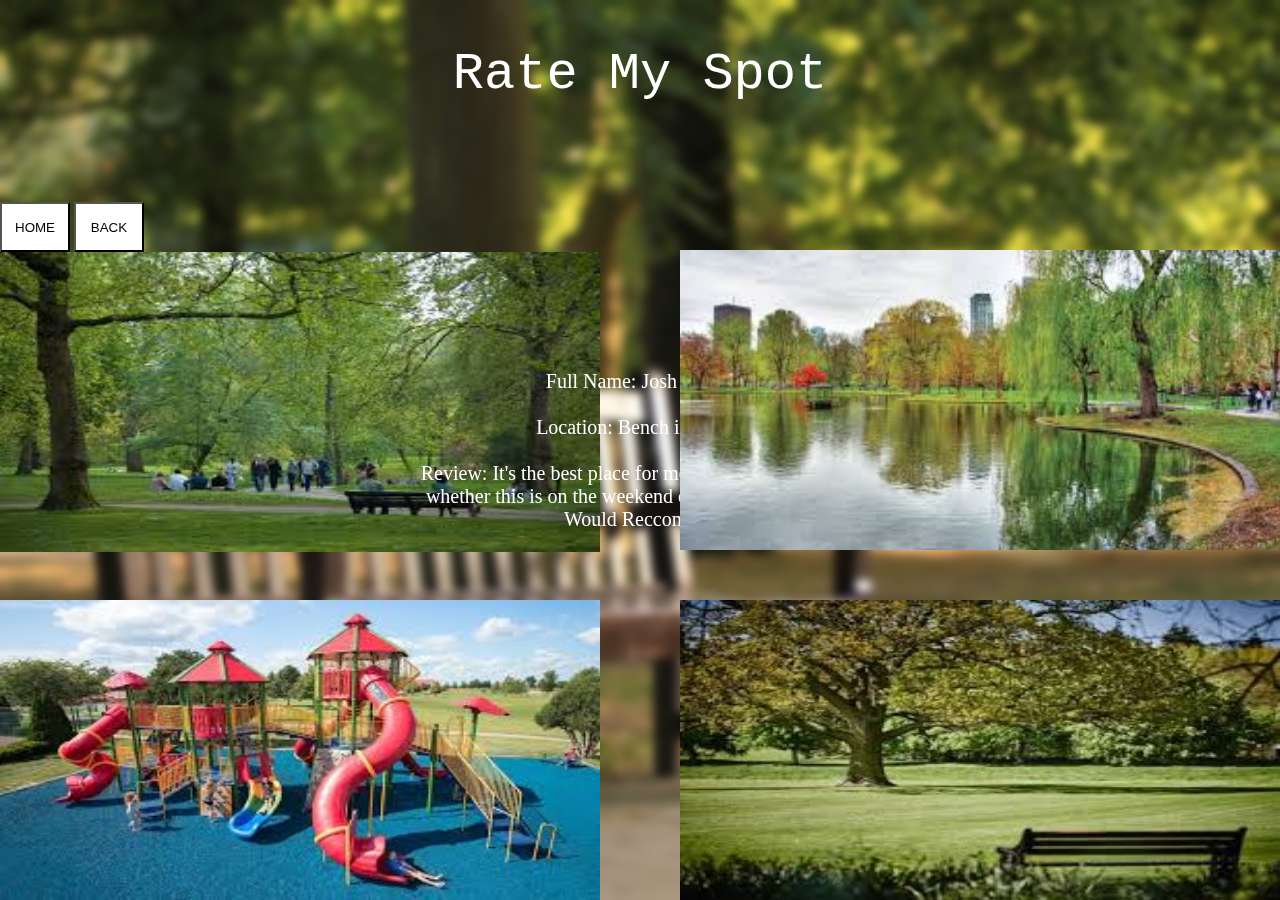
==== Bench.html @ bda13ed4 "Final Changes" ====
<html>

<head>
    <title>
        index
    </title>

    <link rel="stylesheet" href="Bench.css">

    <meta name="viewport" content="width=device-width, initial-scale=1.0">
</head>



<div>
    <!--This div contains the banner item-->

    <p id="titleItem">Rate My Spot</p>
</div>

<div>
    <!--This div contains the Navigation bar-->

    <button class="navButton" onclick="window.location.href = 'index.html';">HOME</button>

    <button class="navButton" onclick="window.location.href = 'index.html';">BACK</button>
</div>

<div class="text">Full Name: Josh Liddle<br><br>
    Location: Bench in a park<br><br>
    Review: It's the best place for me to just clear my head<br> 
    whether this is on the weekend or on my lunch break,<br> 
    Would Reccomend
</div>

<img src="Park.jpg" alt="Park" style="width:600px;height:300px;">   

<img src="Park-Bench.jpg" alt="Park-Bench" style="width:600px;height:300px; bottom: 0; left: 0; position: fixed">

<img src="Park-Lake.jpg" alt="Park-Lake" style="width:600px;height:300px; top: 250; right: 0; position: fixed"> 

<img src="View.jpg" alt="View" style="width:600px;height:300px; bottom: 0; right: 0; position: fixed">

</html>
---- Bench.css ----
#titleItem{

    text-align: center;

    font-size: 52px;
    
    color:white;
    
    line-height: 150px;
    
    font-family: 'Courier New', Courier, monospace;
    
    
}
    
    .navButton{
        background-color: white;
        color: black;
        height: 50px;
        width: 70px;
    }
    
    .navButton:hover{
        background-color: black;
        color: white;
        
    }

    .text {
        color: white;
        font-size: 20px;
        position: absolute;
        top: 50%;
        left: 50%;
        -webkit-transform: translate(-50%, -50%);
        -ms-transform: translate(-50%, -50%);
        transform: translate(-50%, -50%);
        text-align: center;
      }

    body{
        background-image: url('Bench.jpg');
        background-position: center;
        background-repeat: no-repeat;
        background-attachment: fixed;  
        background-size: cover;

        position: absolute;
        width: 100vw;
        height: 100vh;
        padding: 0;
        margin: 0;
        z-index: -99;
        backdrop-filter: blur(5px);
        position: fixed;
        top: 0;
        left: 0;
        

    }
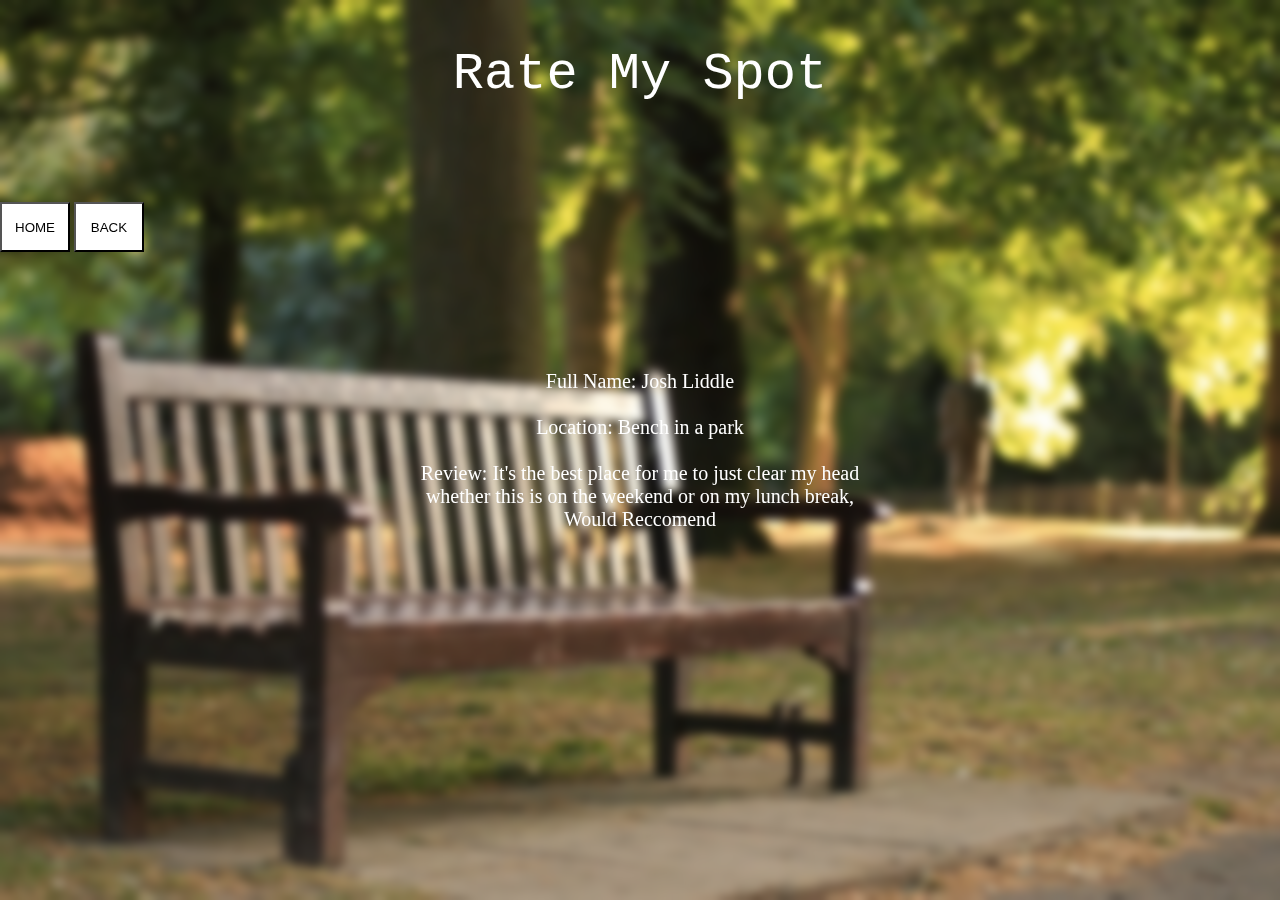
==== commit 323dd571: "More Changes for mobile" ====
--- a/Bench.html
+++ b/Bench.html
@@ -33,12 +33,6 @@
     Would Reccomend
 </div>
 
-<img src="Park.jpg" alt="Park" style="width:600px;height:300px;">   
 
-<img src="Park-Bench.jpg" alt="Park-Bench" style="width:600px;height:300px; bottom: 0; left: 0; position: fixed">
-
-<img src="Park-Lake.jpg" alt="Park-Lake" style="width:600px;height:300px; top: 250; right: 0; position: fixed"> 
-
-<img src="View.jpg" alt="View" style="width:600px;height:300px; bottom: 0; right: 0; position: fixed">
 
 </html>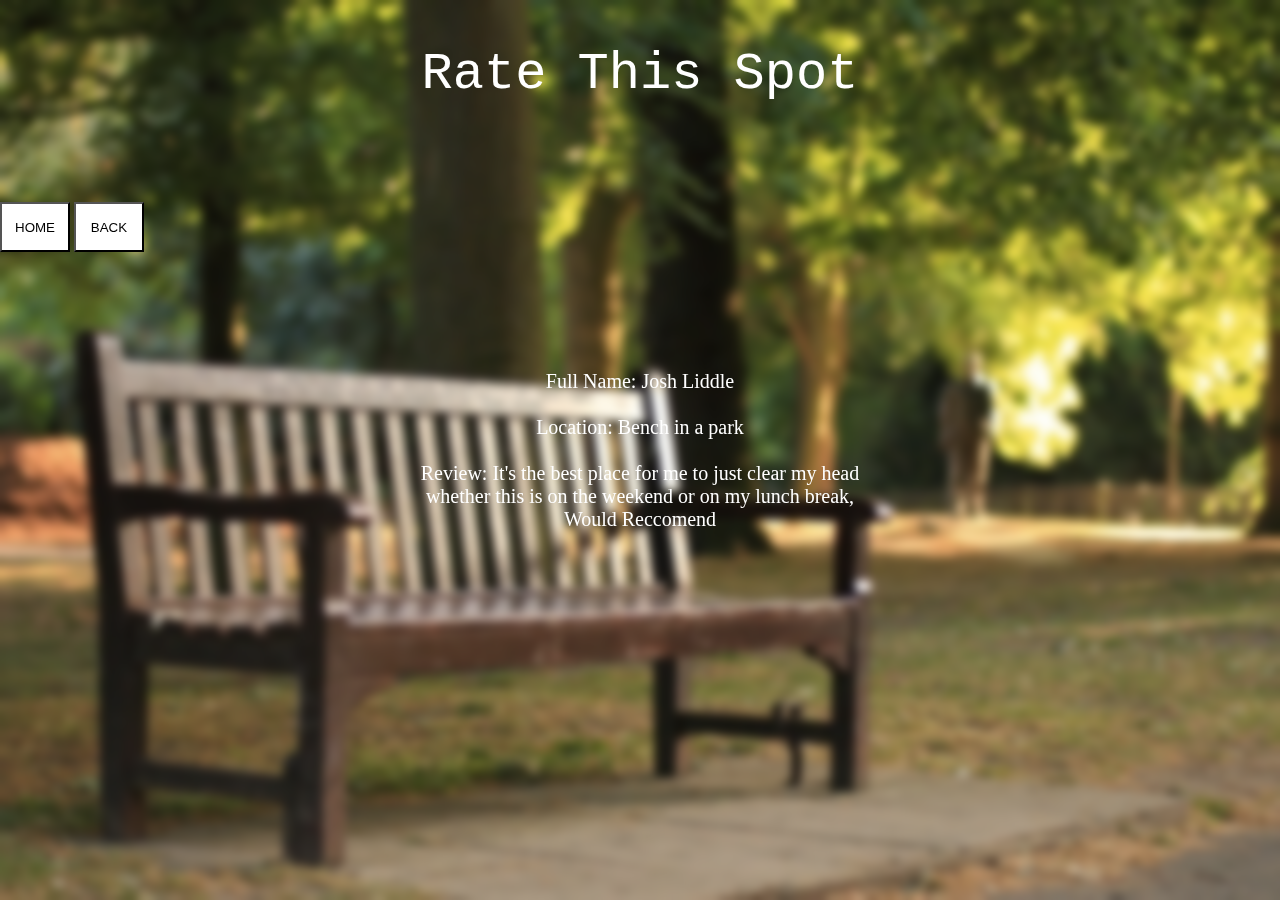
==== commit 6e7d6eac: "Rate THIS Spot" ====
--- a/Bench.html
+++ b/Bench.html
@@ -15,7 +15,7 @@
 <div>
     <!--This div contains the banner item-->
 
-    <p id="titleItem">Rate My Spot</p>
+    <p id="titleItem">Rate This Spot</p>
 </div>
 
 <div>
@@ -35,4 +35,4 @@
 
 
 
-</html>+</html>
